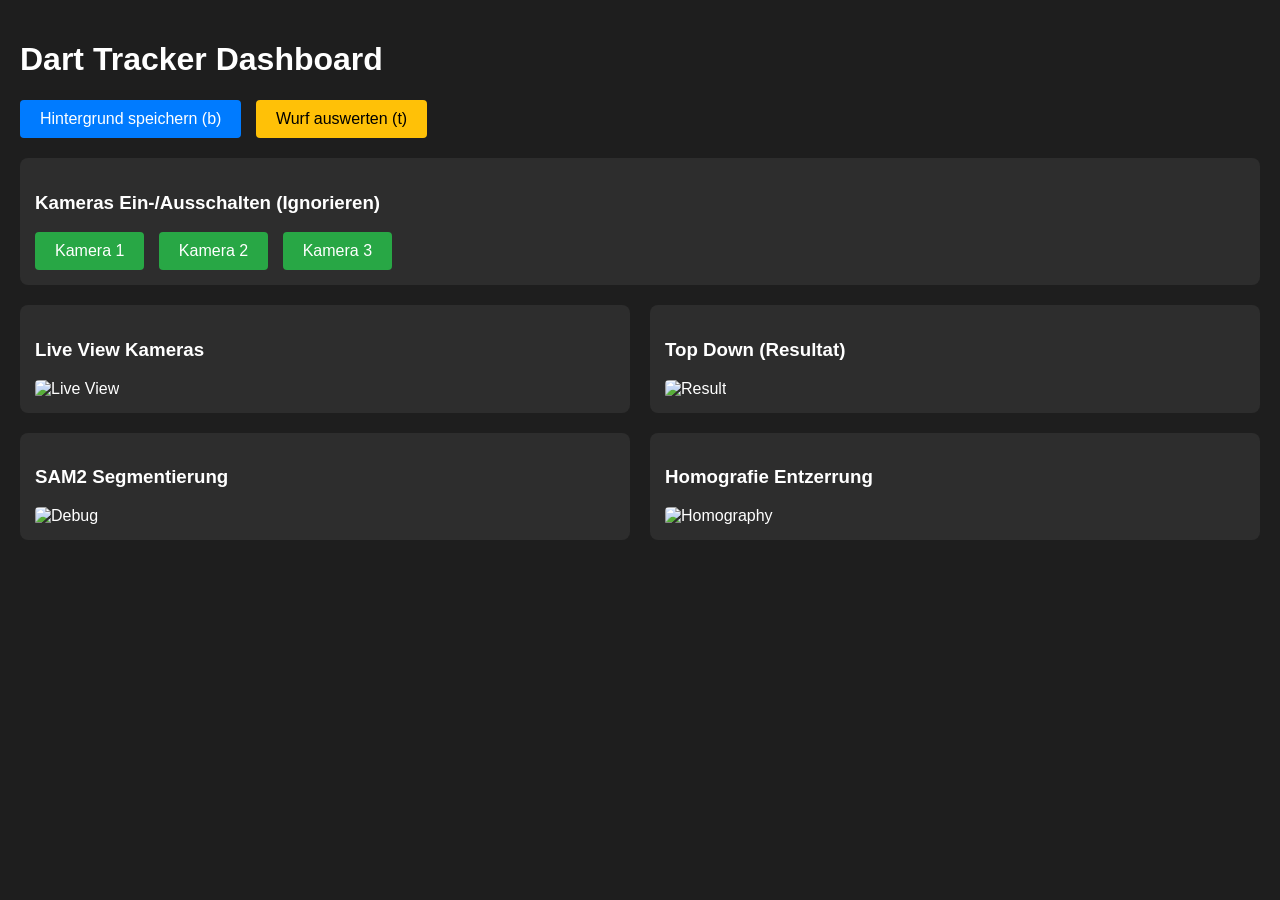
==== camera/templates/index.html @ 2d894d16 "Add automated throw registration with confirmation and WebSocket integration - Enhanced `kamera_test" ====
<!DOCTYPE html>
<html lang="de">
<head>
    <meta charset="UTF-8">
    <title>Dart Auto-Score Dashboard</title>
    <style>
        body { font-family: Arial, sans-serif; background-color: #1e1e1e; color: white; margin: 0; padding: 20px; }
        .grid-container { display: grid; grid-template-columns: 1fr 1fr; gap: 20px; }
        .panel { background-color: #2d2d2d; padding: 15px; border-radius: 8px; }
        img { width: 100%; border-radius: 4px; }
        .controls { margin-bottom: 20px; }
        button { padding: 10px 20px; font-size: 16px; margin-right: 10px; cursor: pointer; border: none; border-radius: 4px; }

        .camera-controls { margin-top: 15px; margin-bottom: 20px; background-color: #2d2d2d; padding: 15px; border-radius: 8px; }
        .btn-active { background-color: #28a745; color: white; cursor: pointer; opacity: 1; }
        .btn-inactive { background-color: #6c757d; color: #ccc; cursor: not-allowed; opacity: 0.5; }
    </style>
</head>
<body>
<h1>Dart Tracker Dashboard</h1>

<div class="controls">
    <button onclick="fetch('/api/action/background')" style="background-color: #007bff; color: white;">Hintergrund speichern (b)</button>
    <button onclick="fetch('/api/action/throw')" style="background-color: #ffc107; color: black;">Wurf auswerten (t)</button>
</div>

<!-- Kamera Ein-/Ausschalt-Buttons (Immer vorhanden, Steuerung via JavaScript) -->
<div class="camera-controls">
    <h3>Kameras Ein-/Ausschalten (Ignorieren)</h3>
    <button onclick="toggleCamera(0)" id="btn-cam-0" class="btn-active">Kamera 1</button>
    <button onclick="toggleCamera(1)" id="btn-cam-1" class="btn-active">Kamera 2</button>
    <button onclick="toggleCamera(2)" id="btn-cam-2" class="btn-active">Kamera 3</button>
</div>

<div class="grid-container">
    <div class="panel"><h3>Live View Kameras</h3><img src="/stream/live" alt="Live View"></div>
    <div class="panel"><h3>Top Down (Resultat)</h3><img src="/stream/result" alt="Result"></div>
    <div class="panel"><h3>SAM2 Segmentierung</h3><img src="/stream/debug" alt="Debug"></div>
    <div class="panel"><h3>Homografie Entzerrung</h3><img src="/stream/homography" alt="Homography"></div>
</div>

<script>
    // Funktion zum Umschalten der Kameras direkt per Klick im Dashboard
    function toggleCamera(cid) {
        fetch(`/api/camera/toggle/${cid}`, { method: 'POST' })
            .then(res => res.json())
            .then(data => {
                console.log("Kamera Toggle Response:", data);
            })
            .catch(err => console.error("Fehler beim Umschalten der Kamera:", err));
    }
</script>

<script src="{{ url_for('static', filename='dashboard.js') }}"></script>
</body>
</html>
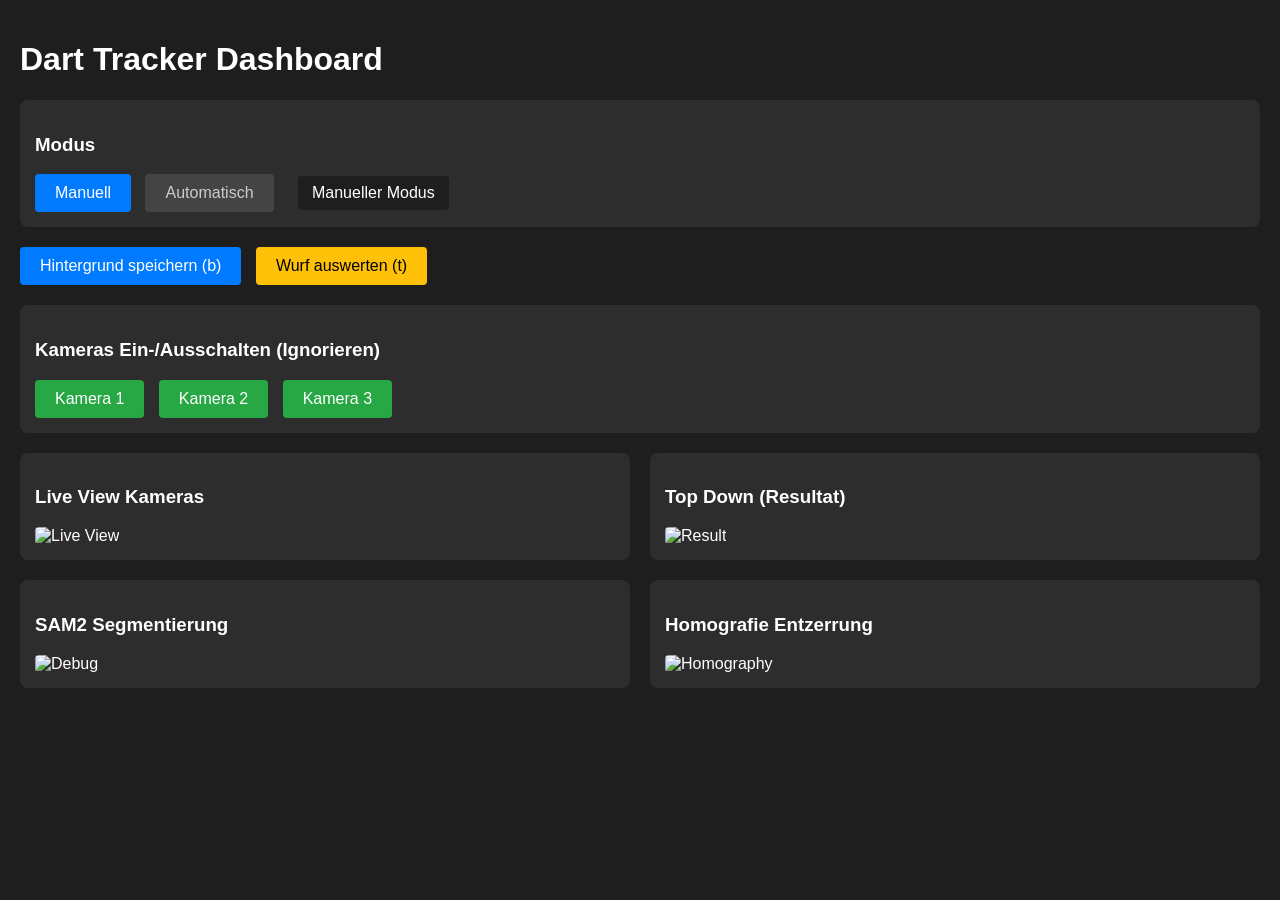
==== commit b63d8104: "automatic mode sam2 small fixes" ====
--- a/camera/templates/index.html
+++ b/camera/templates/index.html
@@ -4,24 +4,52 @@
     <meta charset="UTF-8">
     <title>Dart Auto-Score Dashboard</title>
     <style>
+
         body { font-family: Arial, sans-serif; background-color: #1e1e1e; color: white; margin: 0; padding: 20px; }
+
         .grid-container { display: grid; grid-template-columns: 1fr 1fr; gap: 20px; }
+
         .panel { background-color: #2d2d2d; padding: 15px; border-radius: 8px; }
+
         img { width: 100%; border-radius: 4px; }
+
         .controls { margin-bottom: 20px; }
+
         button { padding: 10px 20px; font-size: 16px; margin-right: 10px; cursor: pointer; border: none; border-radius: 4px; }
 
         .camera-controls { margin-top: 15px; margin-bottom: 20px; background-color: #2d2d2d; padding: 15px; border-radius: 8px; }
+
         .btn-active { background-color: #28a745; color: white; cursor: pointer; opacity: 1; }
+
         .btn-inactive { background-color: #6c757d; color: #ccc; cursor: not-allowed; opacity: 0.5; }
+
+        /* NEU: Umschalter Manuell / Automatisch */
+
+        .mode-controls { margin-bottom: 20px; background-color: #2d2d2d; padding: 15px; border-radius: 8px; }
+
+        .mode-selected { background-color: #007bff; color: white; }
+
+        .mode-unselected { background-color: #444; color: #ccc; }
+
+        .auto-status { display: inline-block; margin-left: 10px; padding: 8px 14px; border-radius: 4px; background-color: #1e1e1e; font-size: 16px; }
+
+        .controls button:disabled { opacity: 0.4; cursor: not-allowed; }
     </style>
 </head>
 <body>
 <h1>Dart Tracker Dashboard</h1>
 
+<!-- NEU: Umschalter Manuell / Automatisch mit Statusanzeige -->
+<div class="mode-controls">
+    <h3>Modus</h3>
+    <button onclick="setMode('manual')" id="btn-mode-manual" class="mode-selected">Manuell</button>
+    <button onclick="setMode('auto')" id="btn-mode-auto" class="mode-unselected">Automatisch</button>
+    <span id="auto-status" class="auto-status">Manueller Modus</span>
+</div>
+
 <div class="controls">
-    <button onclick="fetch('/api/action/background')" style="background-color: #007bff; color: white;">Hintergrund speichern (b)</button>
-    <button onclick="fetch('/api/action/throw')" style="background-color: #ffc107; color: black;">Wurf auswerten (t)</button>
+    <button onclick="fetch('/api/action/background')" id="btn-background" style="background-color: #007bff; color: white;">Hintergrund speichern (b)</button>
+    <button onclick="fetch('/api/action/throw')" id="btn-throw" style="background-color: #ffc107; color: black;">Wurf auswerten (t)</button>
 </div>
 
 <!-- Kamera Ein-/Ausschalt-Buttons (Immer vorhanden, Steuerung via JavaScript) -->
@@ -40,17 +68,26 @@
 </div>
 
 <script>
-    // Funktion zum Umschalten der Kameras direkt per Klick im Dashboard
+
+    // Funktion zum Umschalten der Kameras direkt per Klick im Dashboardd
+
     function toggleCamera(cid) {
+
         fetch(`/api/camera/toggle/${cid}`, { method: 'POST' })
+
             .then(res => res.json())
+
             .then(data => {
+
                 console.log("Kamera Toggle Response:", data);
+
             })
+
             .catch(err => console.error("Fehler beim Umschalten der Kamera:", err));
+
     }
 </script>
 
 <script src="{{ url_for('static', filename='dashboard.js') }}"></script>
 </body>
-</html>+</html>
